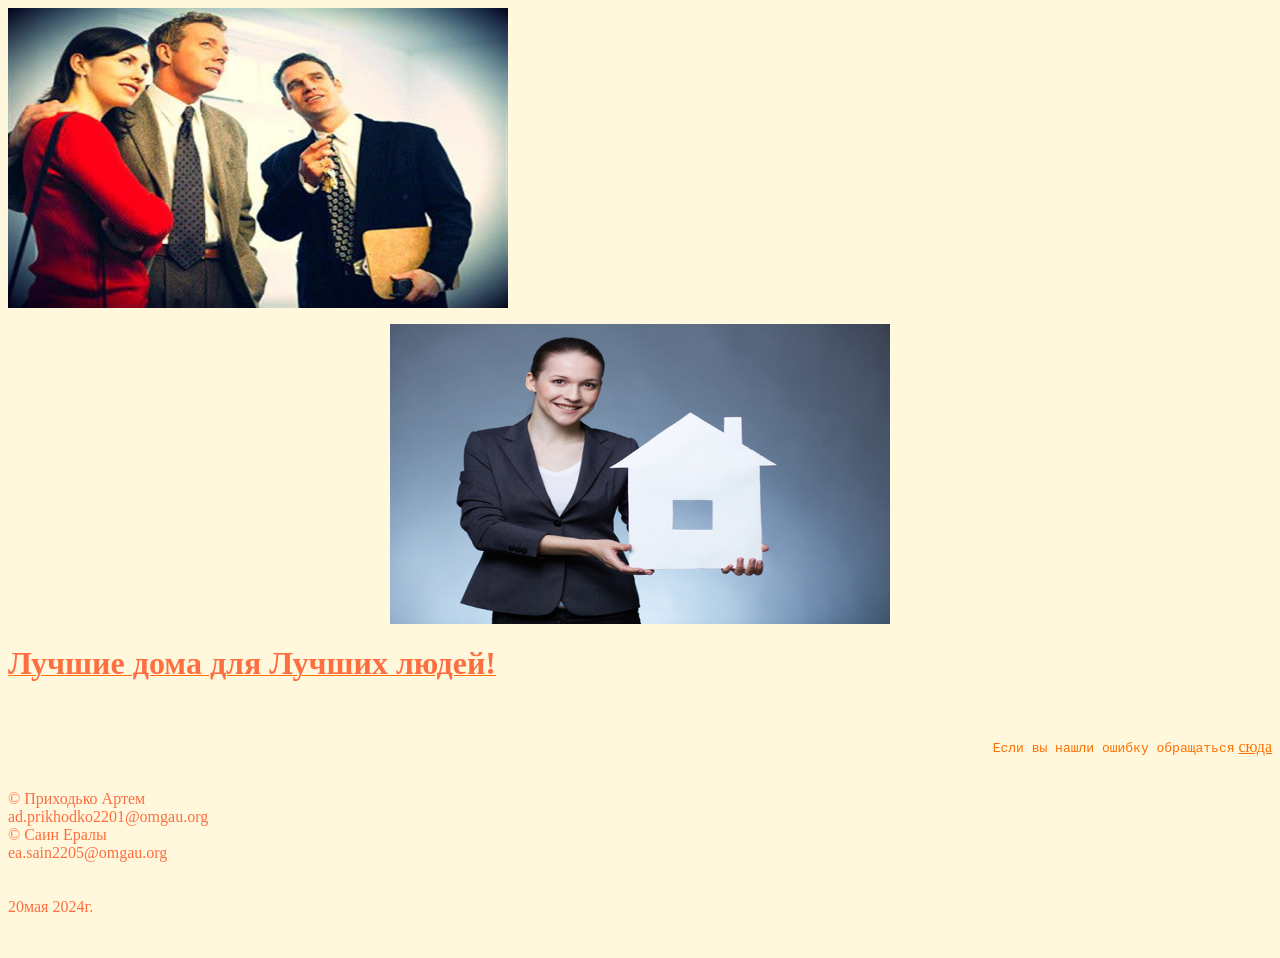
==== index.html @ ee353e7f "Update index.html" ====
<html>
<head>
<title>Магазин "Дом риелторов"</title>
</head>
<body bgcolor="#fff8dc">
<body link="fff6e40" "alink="green" vlink="fff6e40">
<a href="o nas.html"><img src="3.9aff95fec8ccb9c678daa55a261edd20_original.jpg" alt="Логотип" width="500" height="300"></a></P>
 <center> <img src="b53d7e2e0cf66ad362a69e0ecdf33490.jpg" alt="Логотип" width="500" height="300"></a></P></center>
<h4><b><A href="трахыч.html"><font color="ff6e40" size="6"><font face="Times New Roman"color="ff6e40">Лучшие дома для Лучших людей!</b> </h4></font></font></A>

<br>
<P align="right"> <font color="fff6e40"><tt>Если вы нашли ошибку обращаться</tt> <a href="ERORR.HTML">сюда</a></font><br></font></p>
<br>
<font color="ff6e40">
&copy Приходько Артем <br> ad.prikhodko2201@omgau.org <br>
&copy Саин Ералы <br> ea.sain2205@omgau.org <br>
<br><br> 20мая 2024г.</p></br>
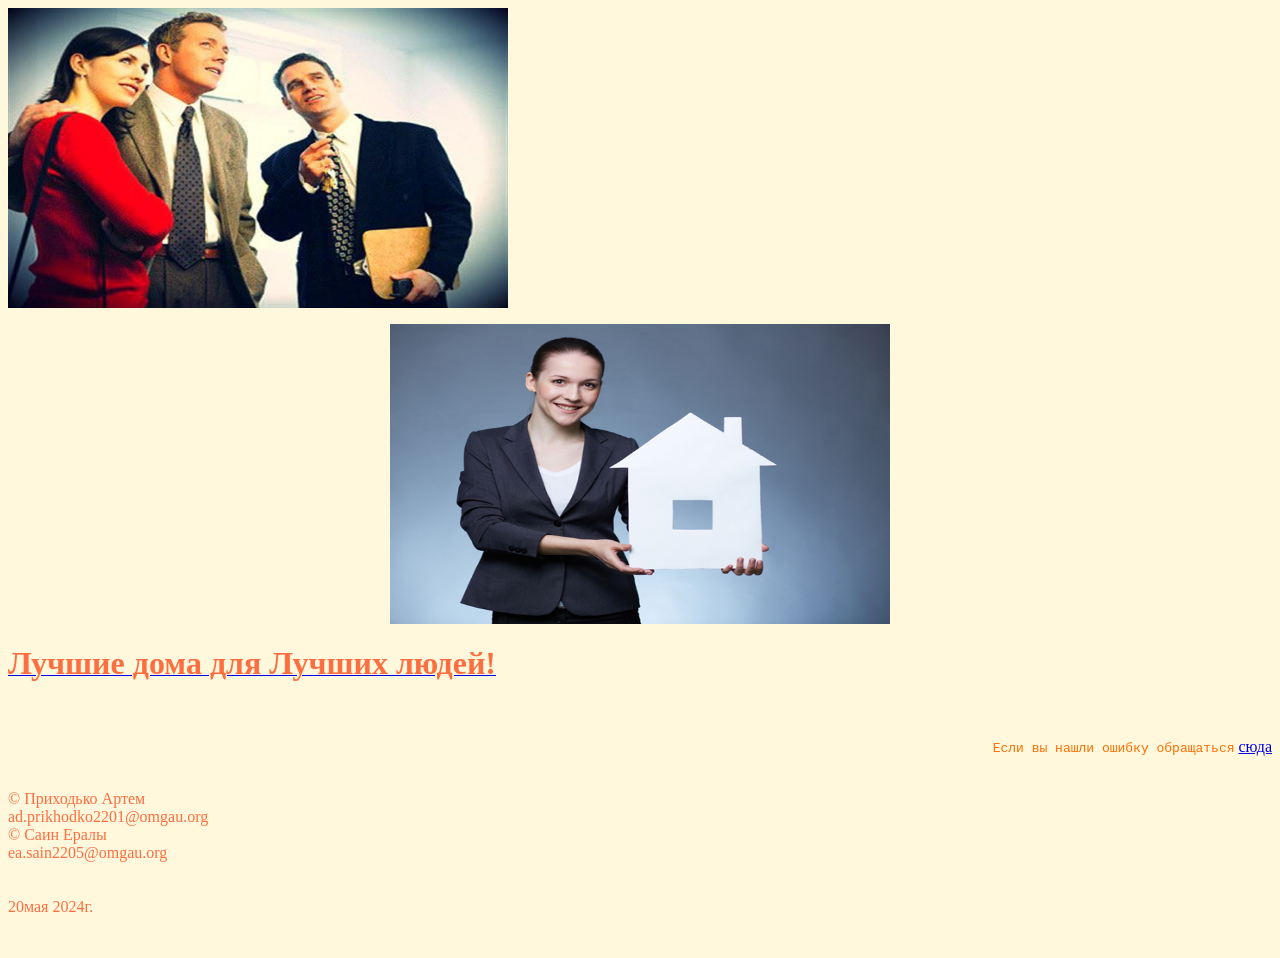
==== commit 78a2766f: "Update index.html" ====
--- a/index.html
+++ b/index.html
@@ -3,7 +3,6 @@
 <title>Магазин "Дом риелторов"</title>
 </head>
 <body bgcolor="#fff8dc">
-<body link="fff6e40" "alink="green" vlink="fff6e40">
 <a href="o nas.html"><img src="3.9aff95fec8ccb9c678daa55a261edd20_original.jpg" alt="Логотип" width="500" height="300"></a></P>
  <center> <img src="b53d7e2e0cf66ad362a69e0ecdf33490.jpg" alt="Логотип" width="500" height="300"></a></P></center>
 <h4><b><A href="трахыч.html"><font color="ff6e40" size="6"><font face="Times New Roman"color="ff6e40">Лучшие дома для Лучших людей!</b> </h4></font></font></A>
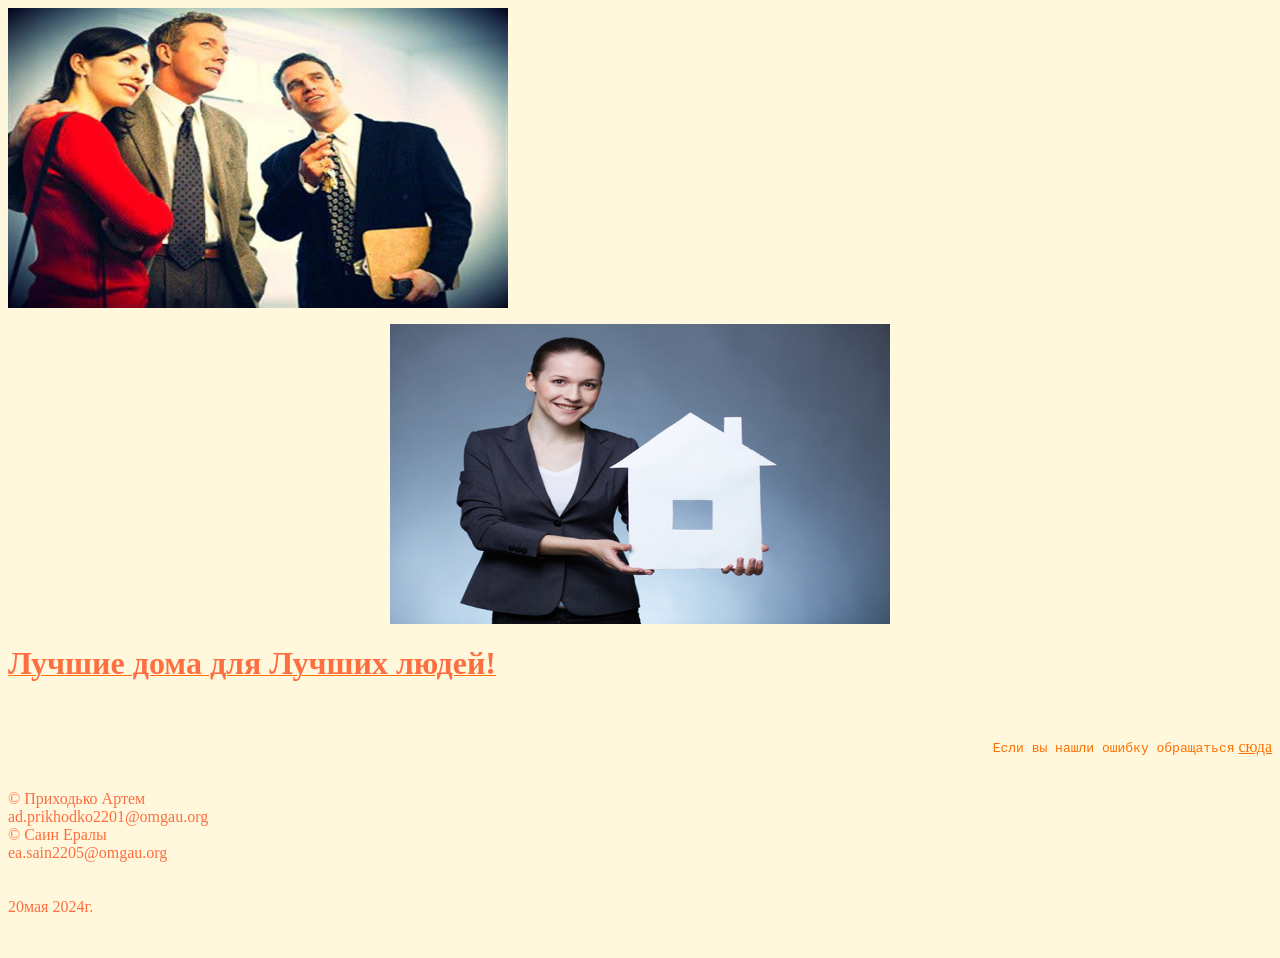
==== commit 3a1030eb: "Update index.html" ====
--- a/index.html
+++ b/index.html
@@ -3,6 +3,7 @@
 <title>Магазин "Дом риелторов"</title>
 </head>
 <body bgcolor="#fff8dc">
+ <body link="fff6e40" "alink="green" vlink="fff6e40">
 <a href="o nas.html"><img src="3.9aff95fec8ccb9c678daa55a261edd20_original.jpg" alt="Логотип" width="500" height="300"></a></P>
  <center> <img src="b53d7e2e0cf66ad362a69e0ecdf33490.jpg" alt="Логотип" width="500" height="300"></a></P></center>
 <h4><b><A href="трахыч.html"><font color="ff6e40" size="6"><font face="Times New Roman"color="ff6e40">Лучшие дома для Лучших людей!</b> </h4></font></font></A>
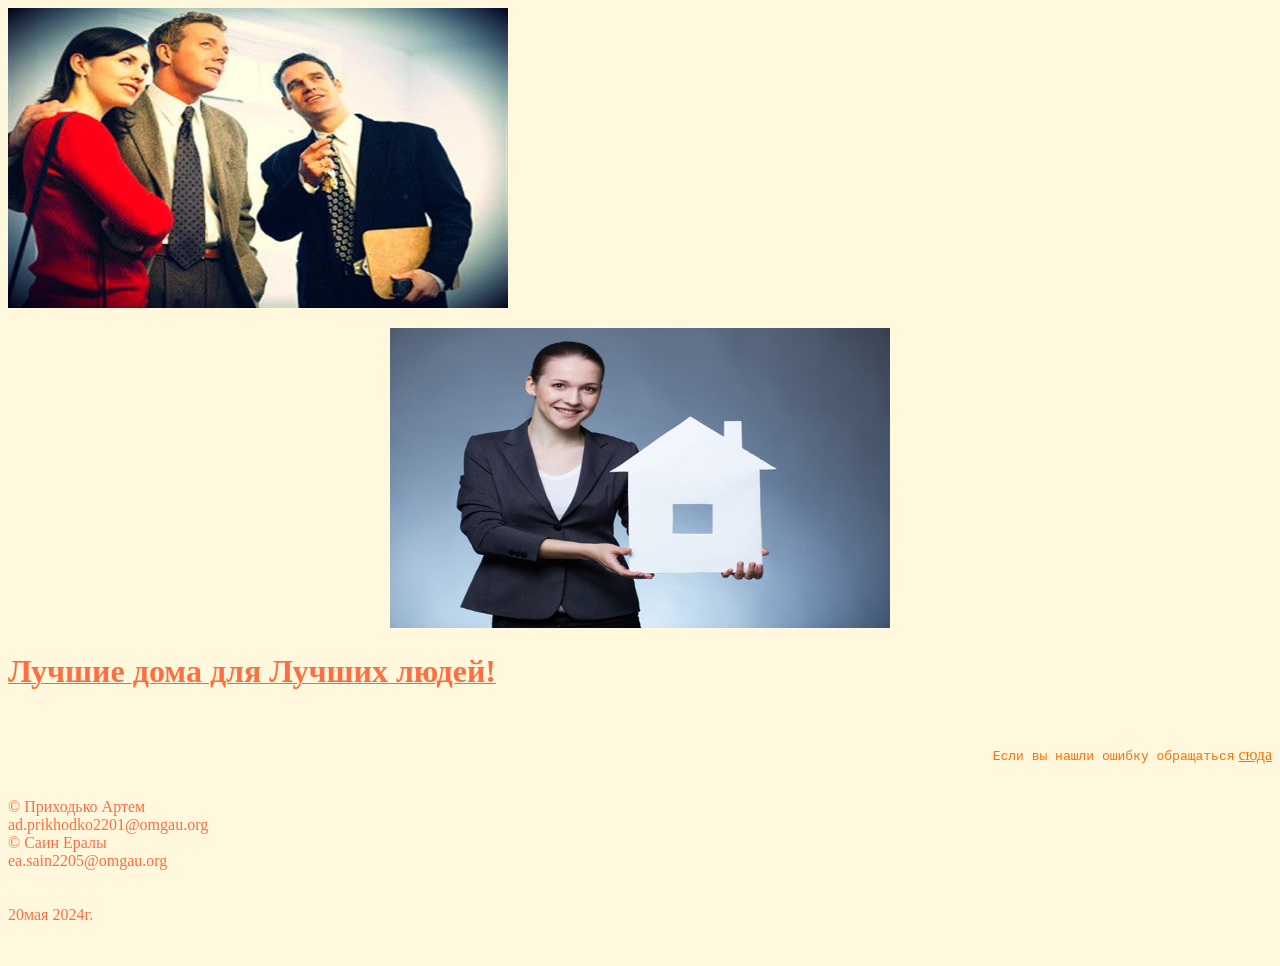
==== commit 09b7ccf2: "Update index.html" ====
--- a/index.html
+++ b/index.html
@@ -1,9 +1,10 @@
+<!DOCTYPE html>
 <html>
 <head>
 <title>Магазин "Дом риелторов"</title>
 </head>
-<body bgcolor="#fff8dc">
- <body link="fff6e40" "alink="green" vlink="fff6e40">
+<body bgcolor="#fff8dc"></body> 
+ <body link="fff6e40" "alink="green" vlink="fff6e40"></body> 
 <a href="o nas.html"><img src="3.9aff95fec8ccb9c678daa55a261edd20_original.jpg" alt="Логотип" width="500" height="300"></a></P>
  <center> <img src="b53d7e2e0cf66ad362a69e0ecdf33490.jpg" alt="Логотип" width="500" height="300"></a></P></center>
 <h4><b><A href="трахыч.html"><font color="ff6e40" size="6"><font face="Times New Roman"color="ff6e40">Лучшие дома для Лучших людей!</b> </h4></font></font></A>
